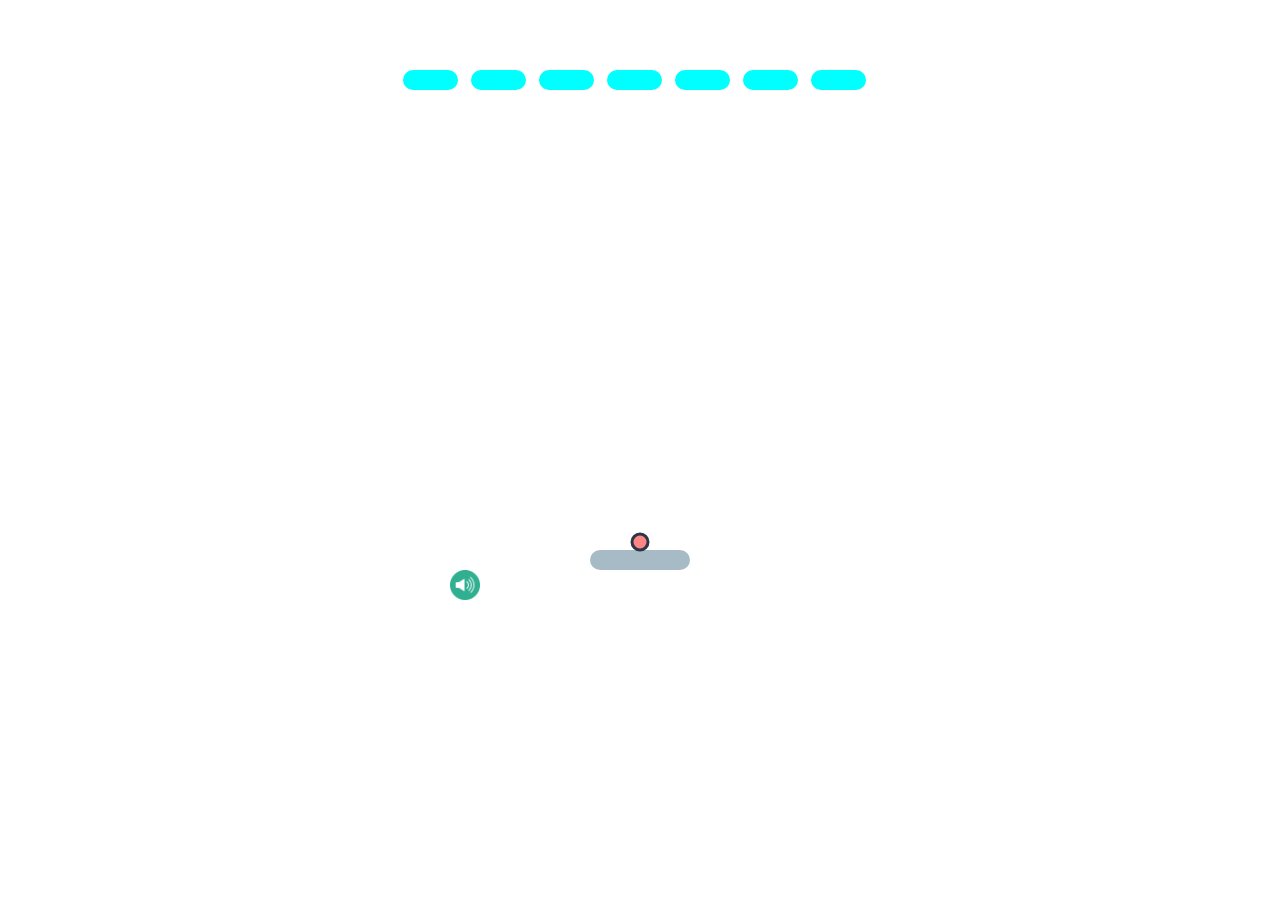
==== game.html @ aeb41d03 "Add files via upload" ====
<!DOCTYPE html>
<html lang="en">
  <head>
    <meta charset="UTF-8" />
    <title>2D Breakout Game - JavScript</title>
    <link rel="icon" href="img/brick-breaker.png" />
    <link rel="stylesheet" href="style.css" />
  </head>
  <body>
    <div class="sound">
      <img src="img/SOUND_ON.png" alt="" id="sound" />
    </div>

    <div id="gameover">
      <img src="img/winner.png" alt="" id="youwon" />
      <img src="img/gameover2.png" alt="" id="youlose" />
      <div id="restart">PLAY AGAIN!</div>
    </div>

    <canvas id="breakout" width="500%" height="600%" class="cv"></canvas>

    <script src="components.js"></script>
    <script src="game.js"></script>
  </body>
</html>
---- style.css ----
@import url("https://fonts.googleapis.com/css2?family=Montserrat:wght@700&display=swap");

* {
  font-family: "Montserrat", serif;
  padding: 0;
  margin: 0;
}

body {
  display: flex;
  justify-content: center;
  align-items: center;
  margin-top: 20px;
  /* background:url("https://media.giphy.com/media/GC7C2Fi902BDG/giphy.gif"); */
  background: url("https://images8.alphacoders.com/100/thumb-1920-1006608.jpg");
  background-size: cover;
  background-repeat: no-repeat;
}

#sound {
  width: 30px;
  height: 30px;
  cursor: pointer;
  position: absolute;
  top: 570px;
  left: 450px;
}
#gameover {
  position: absolute;
  width: 500px;
  height: 600px;
  background: rgba(0, 0, 0, 0.5);
  display: none;
  border-radius: 20px;
}
#youwon {
  width: 300px;
  position: absolute;
  top: 125px;
  left: 100px;
  display: none;
}
#youlose {
  width: 495px;
  position: absolute;
  top: -22px;
  left: 0px;
  display: none;
}
#restart {
  position: absolute;
  top: 387px;
  left: 130px;
  cursor: pointer;
  font-size: 2.25em;
  color: #fff;
}
.cv {
  border-radius: 20px;
  box-shadow: 5px 0px 70px #fff;
}
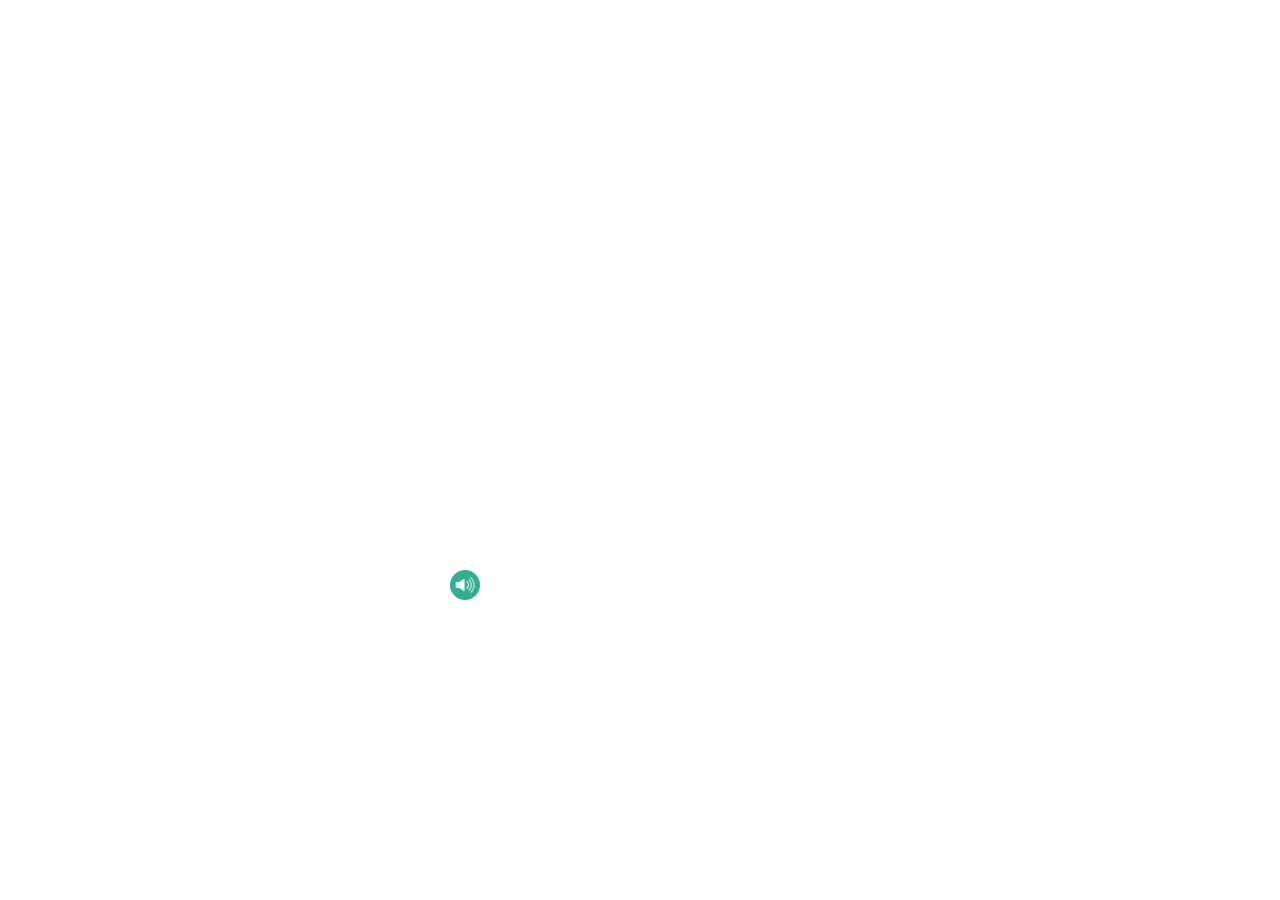
==== commit e5b8e0b3: "Update game.html" ====
--- a/game.html
+++ b/game.html
@@ -2,8 +2,8 @@
 <html lang="en">
   <head>
     <meta charset="UTF-8" />
-    <title>2D Breakout Game - JavScript</title>
-    <link rel="icon" href="img/brick-breaker.png" />
+    <link rel="icon" href="img/game-console.png" />
+    <title>2D Breakout Game</title>
     <link rel="stylesheet" href="style.css" />
   </head>
   <body>
